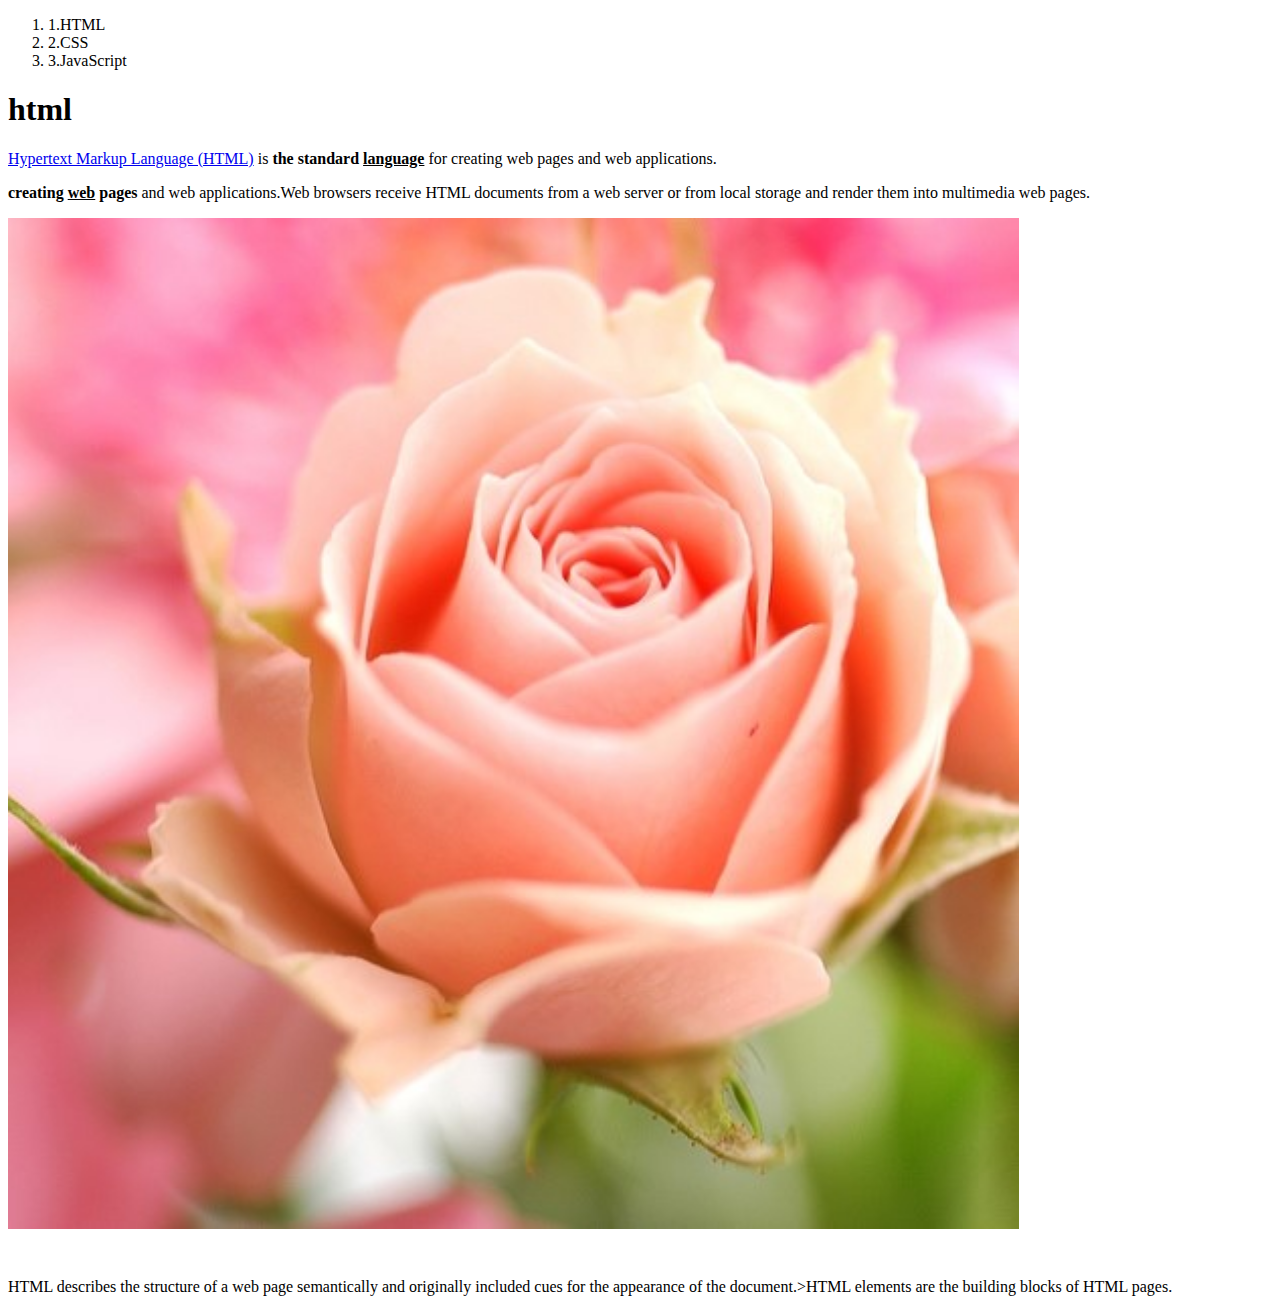
==== 1.html @ d8743468 "첫번째 업로드_웹호스팅 강의" ====
<!doctype html>
<head>
  <title>WEB1 - html</title>
  <meta charset="utf-8">
</head>
<body>
  <ol>
    <li>1.HTML</li>
    <li>2.CSS</li>
    <li>3.JavaScript</li>
  </ol>


  <h1>html</h1>
  <p><a href="https://www.w3.org/TR/html5/" target"_blank" title "html15specification">
    Hypertext Markup Language (HTML)</a> is<strong> the standard <u>language</u> </strong> for creating web pages
  and web applications.</p>

  <p><strong>creating <u>web</u> pages</strong> and web applications.Web browsers
  receive HTML documents from a web server or from local storage and render them
  into multimedia web pages.</p>

  <img src="flower.jpg" width="80%">
  <p style="margin-top:45px;">HTML describes the structure of a web page semantically
  and originally included cues for the appearance of the document.>HTML
  elements are the building blocks of HTML pages.</p>
  <!--Start of Tawk.to Script-->
<script type="text/javascript">
var Tawk_API=Tawk_API||{}, Tawk_LoadStart=new Date();
(function(){
var s1=document.createElement("script"),s0=document.getElementsByTagName("script")[0];
s1.async=true;
s1.src='https://embed.tawk.to/5bee4a9d70ff5a5a3a726aef/default';
s1.charset='UTF-8';
s1.setAttribute('crossorigin','*');
s0.parentNode.insertBefore(s1,s0);
})();
</script>
<!--End of Tawk.to Script-->
</body>
</html>
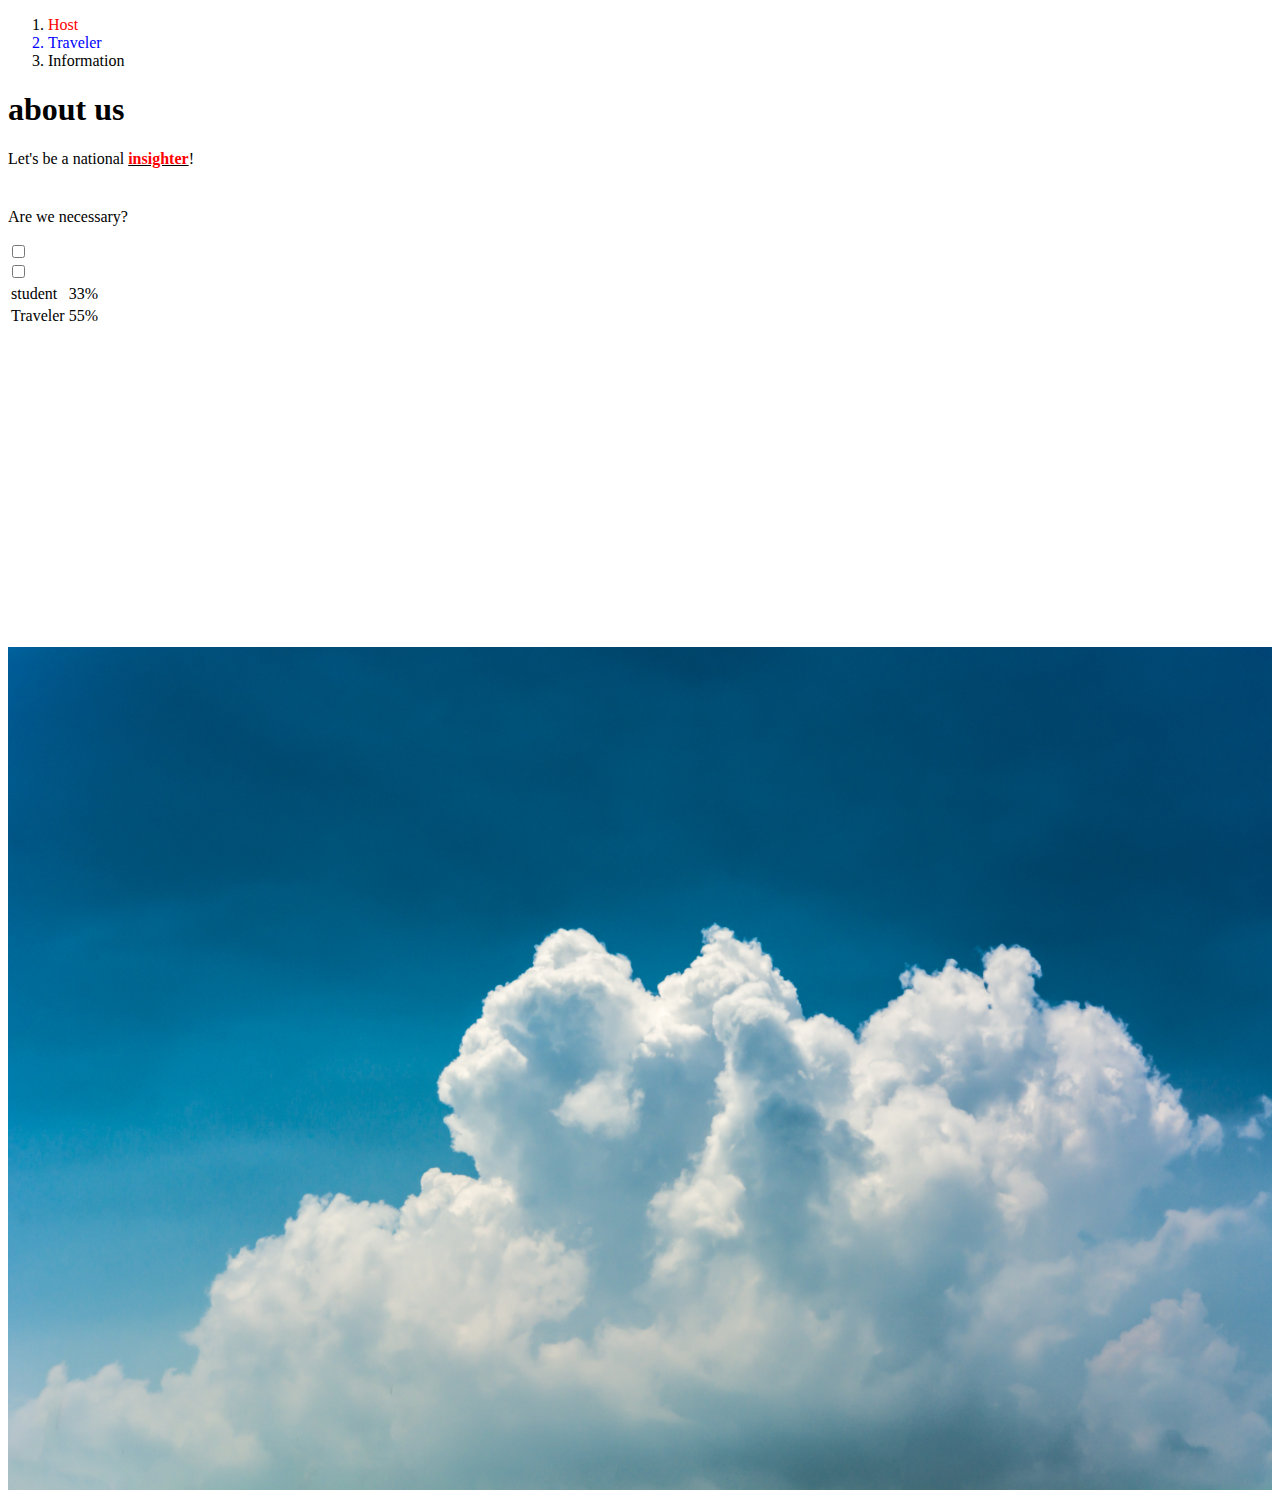
==== commit eb3dde14: "Add files via upload" ====
--- a/1.html
+++ b/1.html
@@ -1,41 +1,44 @@
 <!doctype html>
-<head>
-  <title>WEB1 - html</title>
-  <meta charset="utf-8">
-</head>
-<body>
-  <ol>
-    <li>1.HTML</li>
-    <li>2.CSS</li>
-    <li>3.JavaScript</li>
-  </ol>
+<html>
+  <head>
+    <title>INSIDER</title>
+    <meta charset="utf-8">
+    <style>
+      a{
+        color:red;
+        text-decoration: none;
+      }
+    </style>
+  </head>
 
+  <body>
+    <ol>
+      <!--<li><font color="red">Host</font></li>-->
+      <li><a href="Host.html">Host</a></li>
+      <li style="color:blue">   Traveler</li>
+      <li>Information</li>
+    </ol>
+    <h1>about us</h1>
+    Let's be a national <u><strong><a href="https://ko.dict.naver.com/search.nhn?query=%EC%9D%B8%EC%8B%B8&autoConvert=false"
+      target="_blank" title ="dictionary">insighter</a></strong></u>!
+    <p style="margin-top:40px">Are we necessary?</p>
 
-  <h1>html</h1>
-  <p><a href="https://www.w3.org/TR/html5/" target"_blank" title "html15specification">
-    Hypertext Markup Language (HTML)</a> is<strong> the standard <u>language</u> </strong> for creating web pages
-  and web applications.</p>
+    <input type="checkbox"><br>
+    <input type="checkbox">
 
-  <p><strong>creating <u>web</u> pages</strong> and web applications.Web browsers
-  receive HTML documents from a web server or from local storage and render them
-  into multimedia web pages.</p>
+    <table>
+      <tr>
+        <td>student</td>
+        <td>33%</td>
+      </tr>
+      <tr>
+        <td>Traveler</td>
+        <td>55%</td>
+      </tr>
+    </table>
+    <iframe width="560" height="315" src="https://www.youtube.com/embed/pKbWGhV0QbE"
+    frameborder="0" allow="autoplay; encrypted-media" allowfullscreen></iframe>
 
-  <img src="flower.jpg" width="80%">
-  <p style="margin-top:45px;">HTML describes the structure of a web page semantically
-  and originally included cues for the appearance of the document.>HTML
-  elements are the building blocks of HTML pages.</p>
-  <!--Start of Tawk.to Script-->
-<script type="text/javascript">
-var Tawk_API=Tawk_API||{}, Tawk_LoadStart=new Date();
-(function(){
-var s1=document.createElement("script"),s0=document.getElementsByTagName("script")[0];
-s1.async=true;
-s1.src='https://embed.tawk.to/5bee4a9d70ff5a5a3a726aef/default';
-s1.charset='UTF-8';
-s1.setAttribute('crossorigin','*');
-s0.parentNode.insertBefore(s1,s0);
-})();
-</script>
-<!--End of Tawk.to Script-->
-</body>
+    <img src="sky.jpg" width="100%">
+  </body>
 </html>
